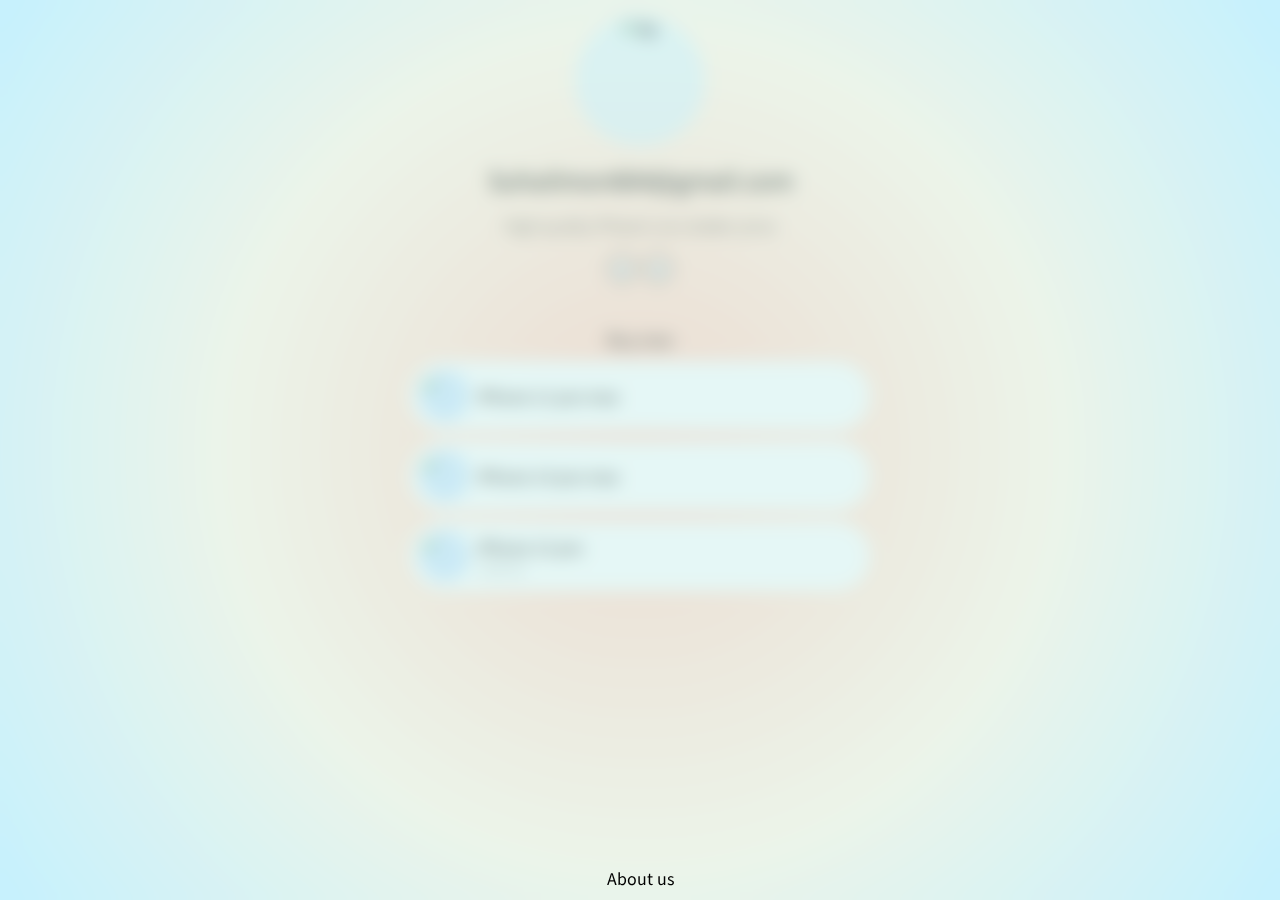
==== index.html @ 36466c83 "Add files via upload" ====
<!DOCTYPE html>
<html lang="en">
<head>
  <meta charset="UTF-8">
  <meta http-equiv="X-UA-Compatible" content="IE=Edge">
  <meta name="viewport" content="width=device-width, initial-scale=1">

  <title>HTML</title>
  
  <!-- HTML -->
  

  <!-- Custom Styles -->
  <link rel="stylesheet" href="style.css">
  <style>
    @import url('https://fonts.googleapis.com/css2?family=Noto+Sans+JP:wght@100;200;400;500&display=swap');
  </style>
</head>

<body>
   <div class="loading-container">
</div>


<!-- load end -->
  <header>
    <div class="container">
      <div class="img-circle-card">
        <img src="https://ecwid-us-vir-linkup-images.s3.amazonaws.com/linkup/96306263/HGW59J9-600x600.webp" alt="dp">
      </div>
      <div class="text-container">
      <h1>Suhailmon664@gmail.com</h1>
      <p for="">High-quality iPhone's at a better price</p>
        <span>
          <div class="image-icon-div">
          <a href="https://www.instagram.com/_________sk___________64?igshid=OGQ5ZDc2ODk2ZA%3D%3D&utm_source=qr">
          <img src="/images/instagram-50.png" alt=""></a>
          </div>
          <div class="image-icon-div">
          <a href="https://wa.me/8943808664">
          <img src="/images/whatsapp-50.png" alt=""></a>
          </div>
        </span>
      </div>
      
    </div>
  </header>
  
  <main>
    <div class="container">
    <label class="buy-txt">Buy now</label>
    <div class="items-container">
      <div class="item-card">
        <div class="item-img-circle">
          <img src="https://d2j6dbq0eux0bg.cloudfront.net/images/96306263/4018985376.jpg" alt="">
        </div>
        <div class="item-text">
          <label>iPhone 11 pro max</label>
        </div>
      </div>
      

<div class="item-card">
  <div class="item-img-circle">
    <img src="https://www.digitaltrends.com/wp-content/uploads/2022/09/iPhone-14-Pro-Back-Purple-Hand.jpg?fit=382%2C255&p=1" alt="">
  </div>
  <div class="item-text">
    <label>iPhone 14 pro max</label>
  </div>
</div>

<div class="item-card">
  <div class="item-img-circle">
    <img src="https://d2j6dbq0eux0bg.cloudfront.net/images/96306263/4018985376.jpg" alt="">
  </div>
  <div class="item-text">
    <label>iPhone 12 pro</label>
    <p>1500.00<p>
  </div>
</div>



    </div>
      
    </div>
  </main>
  <footer>
    About us
  </footer>
  <script src="main.js"></script>
</body>
</html>
---- style.css ----
/*   @import url('https://fonts.googleapis.com/css2?family=Quicksand&display=swap');
 */
  
/* @import url('https://fonts.googleapis.com/css2?family=Noto+Sans+JP:wght@100;200;400;500&display=swap'); */


*{
  box-sizing: border-box;
  /* font-family: 'Quicksand', sans-serif; */
  font-family: 'Noto Sans JP', sans-serif;
  border: none;
  outline: none;
}
body {
    padding: 0;
    margin: 0;
    background: #C1E8FF;
    background: radial-gradient(circle, #FF967C91 0%, #FFB77C40 53%, #C1E8FF 98%);
    background-repeat: no-repeat;
    background-size: contain;
    background-position: center;
    height: 100vh;
}

header{
  padding: 16px;
  text-align: center;
}
header .img-circle-card{
  width: 130px;
  height: 130px;
  background: #C1E8FF7D;
  border-radius: 555px;
  margin: auto;
  overflow: hidden;
}
.img-circle-card img{
  width: 100%;
}
header h1{
  font-weight: 400;
  font-size: 24px;
}
header p{
  font-weight: 200;
}
header span{
  margin: auto;
  display: flex;
  flex-flow: row;
  justify-content: center;
  gap: 6px;
}
.image-icon-div{
  width: 30px;
  height: 30px;
  padding: 6px;
  border-radius: 50px;
  border: 1px black solid;
  /* display: flex;
  justify-content: center;
  align-items: center; */
  
}
.image-icon-div img{
  width: 100%;
  height: 100%;
  margin-bottom: 2px;
}

/* main */

main{
  padding: 8px;
  text-align: center;
  margin-top: 20px;
}
.container .buy-txt{
  /* margin-top: 22px; */
}
.items-container{
  width: 100%;
  display: flex;
  flex-flow: column;
  margin: 10px 0;
  gap: 10px;
}
.item-card{
  width: 100%;
  background: #f4f2f3;
  border-radius: 55px;
  padding: 10px;
  font-weight: normal;
  font-size: 16px;
  display: flex;
  align-items: center;
  gap: 8px;
  max-width: 460px;
  margin: auto;
}

.item-img-circle{
  height: 50px;
  width: 50px;
  border-radius: 55px;
  background: #9DC7F482;
  overflow: hidden;
}
.item-img-circle img{
  width: 100%;
  height: 100%;
  object-fit: cover;
  
}
.item-text{
  display: flex;
  flex-flow: column;
  margin: 0;
  text-align: start;
}
.item-text p{
  margin: 0;
  color: #A4A4A4;
  /* font-weight: 200; */
  font-size: 13px;
}

/* footer */

footer{
  text-align: center;
  position: absolute;
  bottom: 0;
  left: 0;
  right: 0;
  padding: 10px;
  
}





.loading-container{
  /* transition: .5s;
  animation: load 7s ease-in-out; */
  position: fixed;
  opacity: 0;
  backdrop-filter: blur(9px);
  background: rgba(208, 255, 251, .4);
  opacity: 1;
  display: block;
  top: 0;
  left: 0;
  right: 0;
  bottom: 0;
}

.loading-container-close{
  transition: .5s;
  animation: load 7s ease-in-out;
}

@keyframes load {
  0% {
    backdrop-filter: blur(9px);
    opacity: 1;
    display: block;
    top: 0;
    left: 0;
    right: 0;
    bottom: 0;
  }

  50% {
    opacity: 0;
  }

  100% {
    display: none;
    backdrop-filter: blur(0)
  }
}
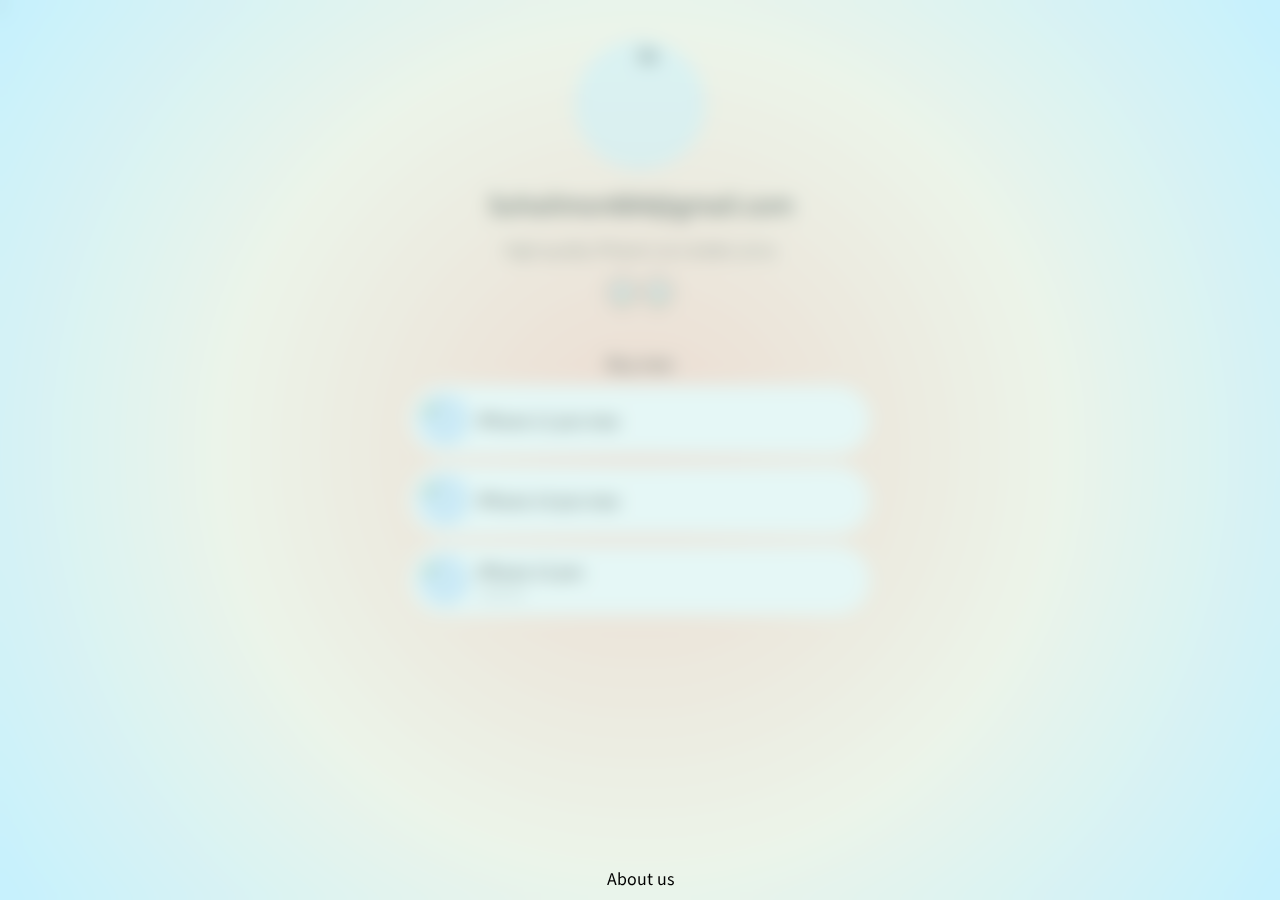
==== commit a925a2c1: "Update index.html" ====
--- a/index.html
+++ b/index.html
@@ -1,11 +1,25 @@
-<!DOCTYPE html>
+'<!DOCTYPE html>
 <html lang="en">
 <head>
   <meta charset="UTF-8">
   <meta http-equiv="X-UA-Compatible" content="IE=Edge">
   <meta name="viewport" content="width=device-width, initial-scale=1">
 
-  <title>HTML</title>
+  <meta property=’og:image’ content='https://img.freepik.com/premium-psd/horizontal-website-banne_451189-110.jpg’/>
+
+    <meta property=’og:title’ content='SMARTPHONE DOCTOR'/>
+
+  <meta property=’og:description’ content='Sales and Service with low budget bigg products'/>
+
+  <meta property=’og:url’ content='https://devsaheerhost.github.io/smartphone_doctor/'/>
+
+  <meta property='og:image:width' content='1200' />
+<meta property='og:image:height' content='627' />
+
+  <meta property="og:type" content='website'/>
+
+  
+  <title>SmartPhoneDoctor</title>
   
   <!-- HTML -->
   
@@ -34,11 +48,11 @@
         <span>
           <div class="image-icon-div">
           <a href="https://www.instagram.com/_________sk___________64?igshid=OGQ5ZDc2ODk2ZA%3D%3D&utm_source=qr">
-          <img src="/images/instagram-50.png" alt=""></a>
+          <img src="https://res.cloudinary.com/saheerbabu/image/upload/v1702739228/webDevelopment/smartphoneDoctor/images/instagram50.png" alt=""></a>
           </div>
           <div class="image-icon-div">
           <a href="https://wa.me/8943808664">
-          <img src="/images/whatsapp-50.png" alt=""></a>
+          <img src="https://res.cloudinary.com/saheerbabu/image/upload/v1702739228/webDevelopment/smartphoneDoctor/images/whatsapp50.png" alt=""></a>
           </div>
         </span>
       </div>
@@ -90,4 +104,4 @@
   </footer>
   <script src="main.js"></script>
 </body>
-</html>+</html>
